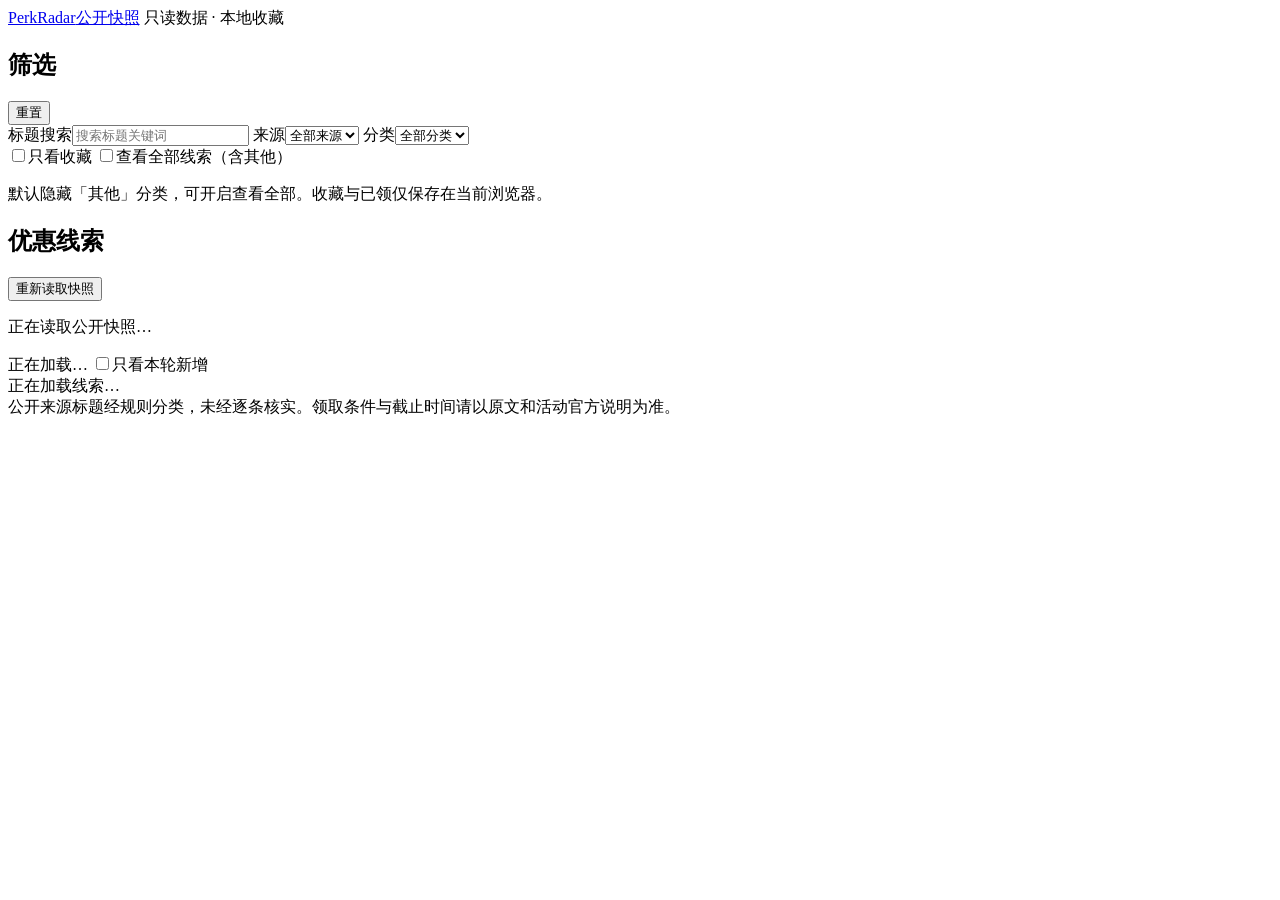
==== snapshot-viewer/index.html @ fc5ae8cb "快照看板：紧凑版式、分类 chips、关键词标签与搜索高亮" ====
<!doctype html>
<html lang="zh-CN">
<head>
  <meta charset="utf-8">
  <meta name="viewport" content="width=device-width, initial-scale=1">
  <meta name="color-scheme" content="light">
  <title>PerkRadar · 公开快照</title>
  <link rel="stylesheet" href="./deal-board.css">
  <link rel="stylesheet" href="./snapshot-viewer/styles.css">
  <script type="module" src="./snapshot-viewer/viewer.js"></script>
</head>
<body class="perk-board">
  <div id="snapshot-app" class="snapshot-shell">
    <header class="snapshot-header">
      <a class="snapshot-brand" href="./">PerkRadar<span>公开快照</span></a>
      <span class="snapshot-edition">只读数据 · 本地收藏</span>
    </header>
    <div class="snapshot-layout">
      <aside class="snapshot-sidebar" aria-label="筛选线索">
        <div class="snapshot-sidebar-heading"><h2>筛选</h2><button id="reset" class="snapshot-text-button" type="button">重置</button></div>
        <label class="snapshot-field" for="q">标题搜索<input id="q" type="search" placeholder="搜索标题关键词" autocomplete="off" maxlength="300"></label>
        <label class="snapshot-field" for="source">来源<select id="source"><option value="all">全部来源</option></select></label>
        <label class="snapshot-field" for="cat">分类<select id="cat"><option value="all">全部分类</option></select></label>
        <div id="catchips" class="snapshot-chips" aria-label="按分类快捷筛选"></div>
        <label class="snapshot-check"><input id="onlyFav" type="checkbox">只看收藏</label>
        <label class="snapshot-check"><input id="showAll" type="checkbox">查看全部线索（含其他）</label>
        <p class="snapshot-sidebar-note">默认隐藏「其他」分类，可开启查看全部。收藏与已领仅保存在当前浏览器。</p>
      </aside>
      <main class="snapshot-main">
        <section class="snapshot-status" aria-label="抓取状态">
          <div class="snapshot-status-heading"><h1>优惠线索</h1><button id="retry" class="snapshot-button" type="button">重新读取快照</button></div>
          <p id="meta" role="status" aria-live="polite">正在读取公开快照…</p>
          <p id="warning" class="snapshot-warning" role="status" hidden></p>
          <p id="storage-warning" class="snapshot-warning" role="status" hidden></p>
          <details id="failure-details" hidden><summary id="failure-summary">来源失败详情</summary><ul id="failures"></ul></details>
        </section>
        <div id="hotwords" class="snapshot-hotwords" hidden></div>
        <div class="snapshot-results-heading">
          <span id="count" aria-live="polite">正在加载…</span>
          <label class="snapshot-new-toggle"><input id="onlyNew" type="checkbox"><span class="snapshot-switch" aria-hidden="true"></span>只看本轮新增</label>
        </div>
        <div id="list" class="snapshot-list" aria-busy="true"><div class="snapshot-empty">正在加载线索…</div></div>
      </main>
    </div>
    <footer class="snapshot-footer">公开来源标题经规则分类，未经逐条核实。领取条件与截止时间请以原文和活动官方说明为准。</footer>
    <noscript><p class="snapshot-empty">请启用 JavaScript 后查看快照。</p></noscript>
  </div>
</body>
</html>
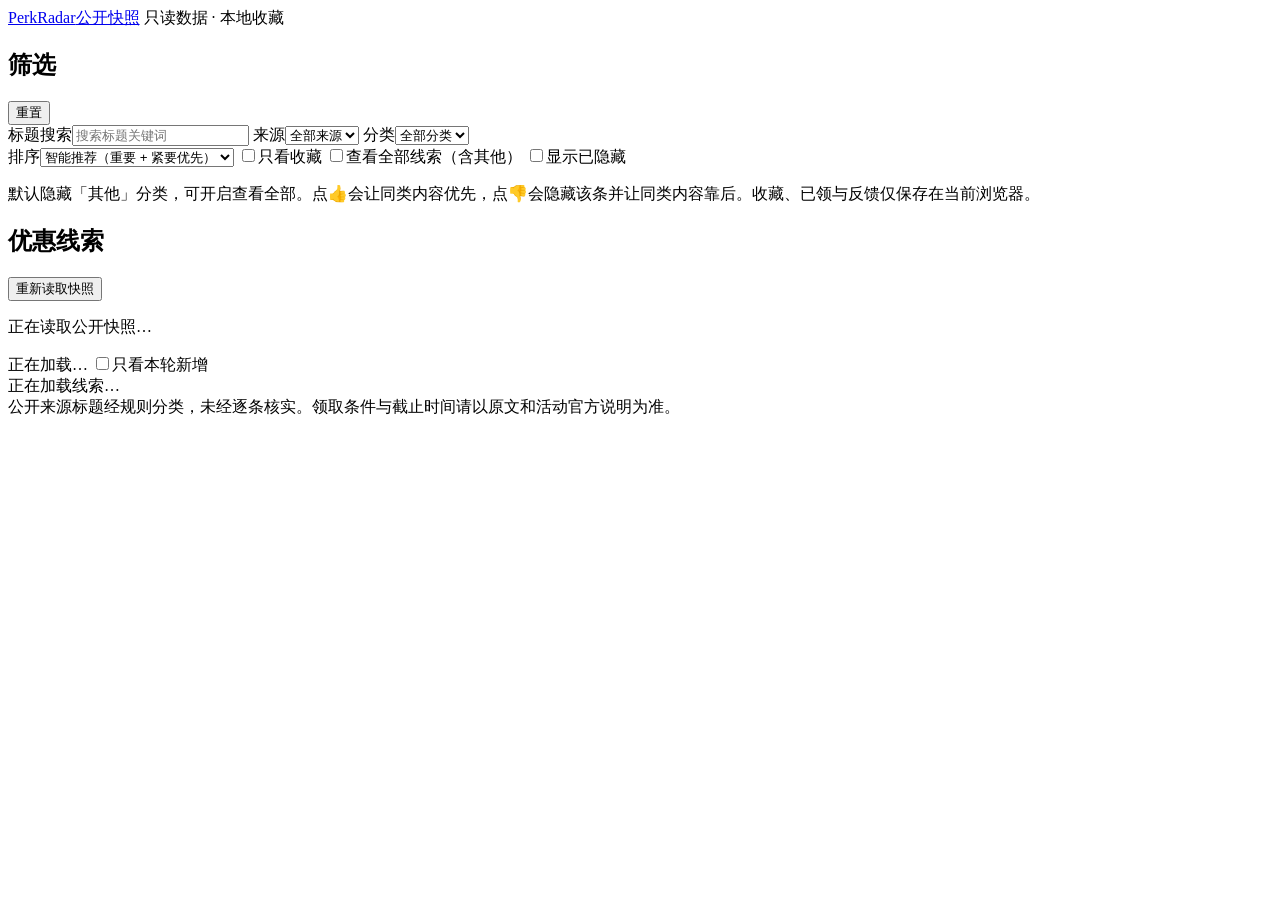
==== commit 5c8aa0bc: "看板：摘要展示、点赞点踩反馈与智能排序、密度与配色优化" ====
--- a/snapshot-viewer/index.html
+++ b/snapshot-viewer/index.html
@@ -22,9 +22,11 @@
         <label class="snapshot-field" for="source">来源<select id="source"><option value="all">全部来源</option></select></label>
         <label class="snapshot-field" for="cat">分类<select id="cat"><option value="all">全部分类</option></select></label>
         <div id="catchips" class="snapshot-chips" aria-label="按分类快捷筛选"></div>
+        <label class="snapshot-field" for="sort">排序<select id="sort"><option value="smart">智能推荐（重要 + 紧要优先）</option><option value="newest">最新发布</option><option value="expiring">即将截止</option></select></label>
         <label class="snapshot-check"><input id="onlyFav" type="checkbox">只看收藏</label>
         <label class="snapshot-check"><input id="showAll" type="checkbox">查看全部线索（含其他）</label>
-        <p class="snapshot-sidebar-note">默认隐藏「其他」分类，可开启查看全部。收藏与已领仅保存在当前浏览器。</p>
+        <label class="snapshot-check"><input id="showHidden" type="checkbox"><span id="hidden-label">显示已隐藏</span></label>
+        <p class="snapshot-sidebar-note">默认隐藏「其他」分类，可开启查看全部。点👍会让同类内容优先，点👎会隐藏该条并让同类内容靠后。收藏、已领与反馈仅保存在当前浏览器。</p>
       </aside>
       <main class="snapshot-main">
         <section class="snapshot-status" aria-label="抓取状态">
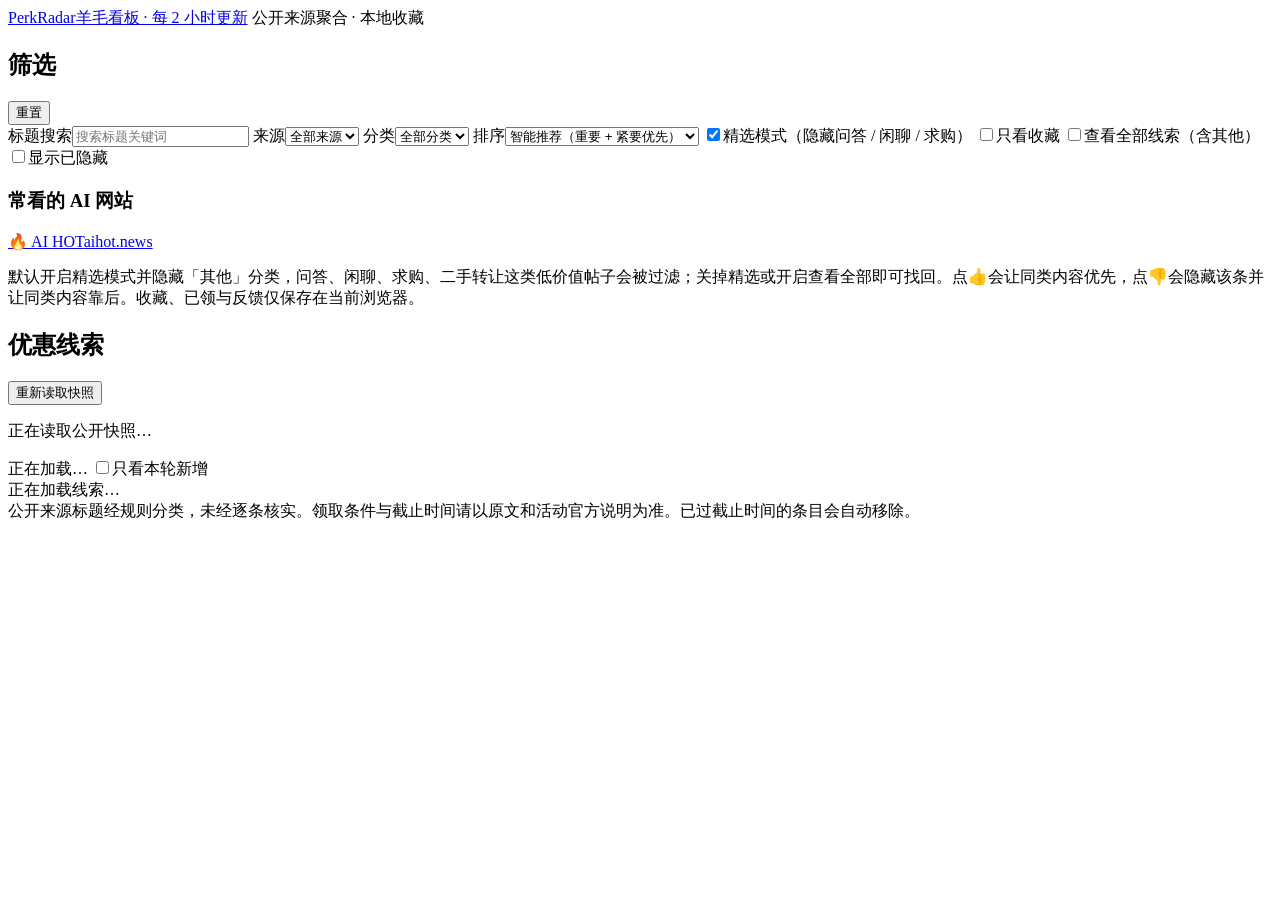
==== commit afb217d6: "Redesign board: cover images, day grouping, curated filter, AI links" ====
--- a/snapshot-viewer/index.html
+++ b/snapshot-viewer/index.html
@@ -4,7 +4,7 @@
   <meta charset="utf-8">
   <meta name="viewport" content="width=device-width, initial-scale=1">
   <meta name="color-scheme" content="light">
-  <title>PerkRadar · 公开快照</title>
+  <title>PerkRadar · 羊毛看板</title>
   <link rel="stylesheet" href="./deal-board.css">
   <link rel="stylesheet" href="./snapshot-viewer/styles.css">
   <script type="module" src="./snapshot-viewer/viewer.js"></script>
@@ -12,8 +12,8 @@
 <body class="perk-board">
   <div id="snapshot-app" class="snapshot-shell">
     <header class="snapshot-header">
-      <a class="snapshot-brand" href="./">PerkRadar<span>公开快照</span></a>
-      <span class="snapshot-edition">只读数据 · 本地收藏</span>
+      <a class="snapshot-brand" href="./">PerkRadar<span>羊毛看板 · 每 2 小时更新</span></a>
+      <span class="snapshot-edition">公开来源聚合 · 本地收藏</span>
     </header>
     <div class="snapshot-layout">
       <aside class="snapshot-sidebar" aria-label="筛选线索">
@@ -21,12 +21,16 @@
         <label class="snapshot-field" for="q">标题搜索<input id="q" type="search" placeholder="搜索标题关键词" autocomplete="off" maxlength="300"></label>
         <label class="snapshot-field" for="source">来源<select id="source"><option value="all">全部来源</option></select></label>
         <label class="snapshot-field" for="cat">分类<select id="cat"><option value="all">全部分类</option></select></label>
-        <div id="catchips" class="snapshot-chips" aria-label="按分类快捷筛选"></div>
-        <label class="snapshot-field" for="sort">排序<select id="sort"><option value="smart">智能推荐（重要 + 紧要优先）</option><option value="newest">最新发布</option><option value="expiring">即将截止</option></select></label>
+        <label class="snapshot-field" for="sort">排序<select id="sort"><option value="smart">智能推荐（重要 + 紧要优先）</option><option value="newest">最新发布（按天分组）</option><option value="expiring">即将截止</option></select></label>
+        <label class="snapshot-check"><input id="onlyCurated" type="checkbox" checked>精选模式（隐藏问答 / 闲聊 / 求购）</label>
         <label class="snapshot-check"><input id="onlyFav" type="checkbox">只看收藏</label>
         <label class="snapshot-check"><input id="showAll" type="checkbox">查看全部线索（含其他）</label>
         <label class="snapshot-check"><input id="showHidden" type="checkbox"><span id="hidden-label">显示已隐藏</span></label>
-        <p class="snapshot-sidebar-note">默认隐藏「其他」分类，可开启查看全部。点👍会让同类内容优先，点👎会隐藏该条并让同类内容靠后。收藏、已领与反馈仅保存在当前浏览器。</p>
+        <nav class="snapshot-links" aria-label="常看的 AI 网站">
+          <h3>常看的 AI 网站</h3>
+          <a class="snapshot-link" href="https://aihot.news/" target="_blank" rel="noopener noreferrer"><span class="snapshot-link-name">🔥 AI HOT</span><span class="snapshot-link-host">aihot.news</span></a>
+        </nav>
+        <p class="snapshot-sidebar-note">默认开启精选模式并隐藏「其他」分类，问答、闲聊、求购、二手转让这类低价值帖子会被过滤；关掉精选或开启查看全部即可找回。点👍会让同类内容优先，点👎会隐藏该条并让同类内容靠后。收藏、已领与反馈仅保存在当前浏览器。</p>
       </aside>
       <main class="snapshot-main">
         <section class="snapshot-status" aria-label="抓取状态">
@@ -36,6 +40,10 @@
           <p id="storage-warning" class="snapshot-warning" role="status" hidden></p>
           <details id="failure-details" hidden><summary id="failure-summary">来源失败详情</summary><ul id="failures"></ul></details>
         </section>
+        <div class="snapshot-catnav">
+          <div id="catchips" class="snapshot-chips snapshot-chips-nav" aria-label="按分类快捷筛选"></div>
+          <div id="timechips" class="snapshot-chips snapshot-chips-time" aria-label="按时间快捷筛选"></div>
+        </div>
         <div id="hotwords" class="snapshot-hotwords" hidden></div>
         <div class="snapshot-results-heading">
           <span id="count" aria-live="polite">正在加载…</span>
@@ -44,7 +52,7 @@
         <div id="list" class="snapshot-list" aria-busy="true"><div class="snapshot-empty">正在加载线索…</div></div>
       </main>
     </div>
-    <footer class="snapshot-footer">公开来源标题经规则分类，未经逐条核实。领取条件与截止时间请以原文和活动官方说明为准。</footer>
+    <footer class="snapshot-footer">公开来源标题经规则分类，未经逐条核实。领取条件与截止时间请以原文和活动官方说明为准。已过截止时间的条目会自动移除。</footer>
     <noscript><p class="snapshot-empty">请启用 JavaScript 后查看快照。</p></noscript>
   </div>
 </body>
